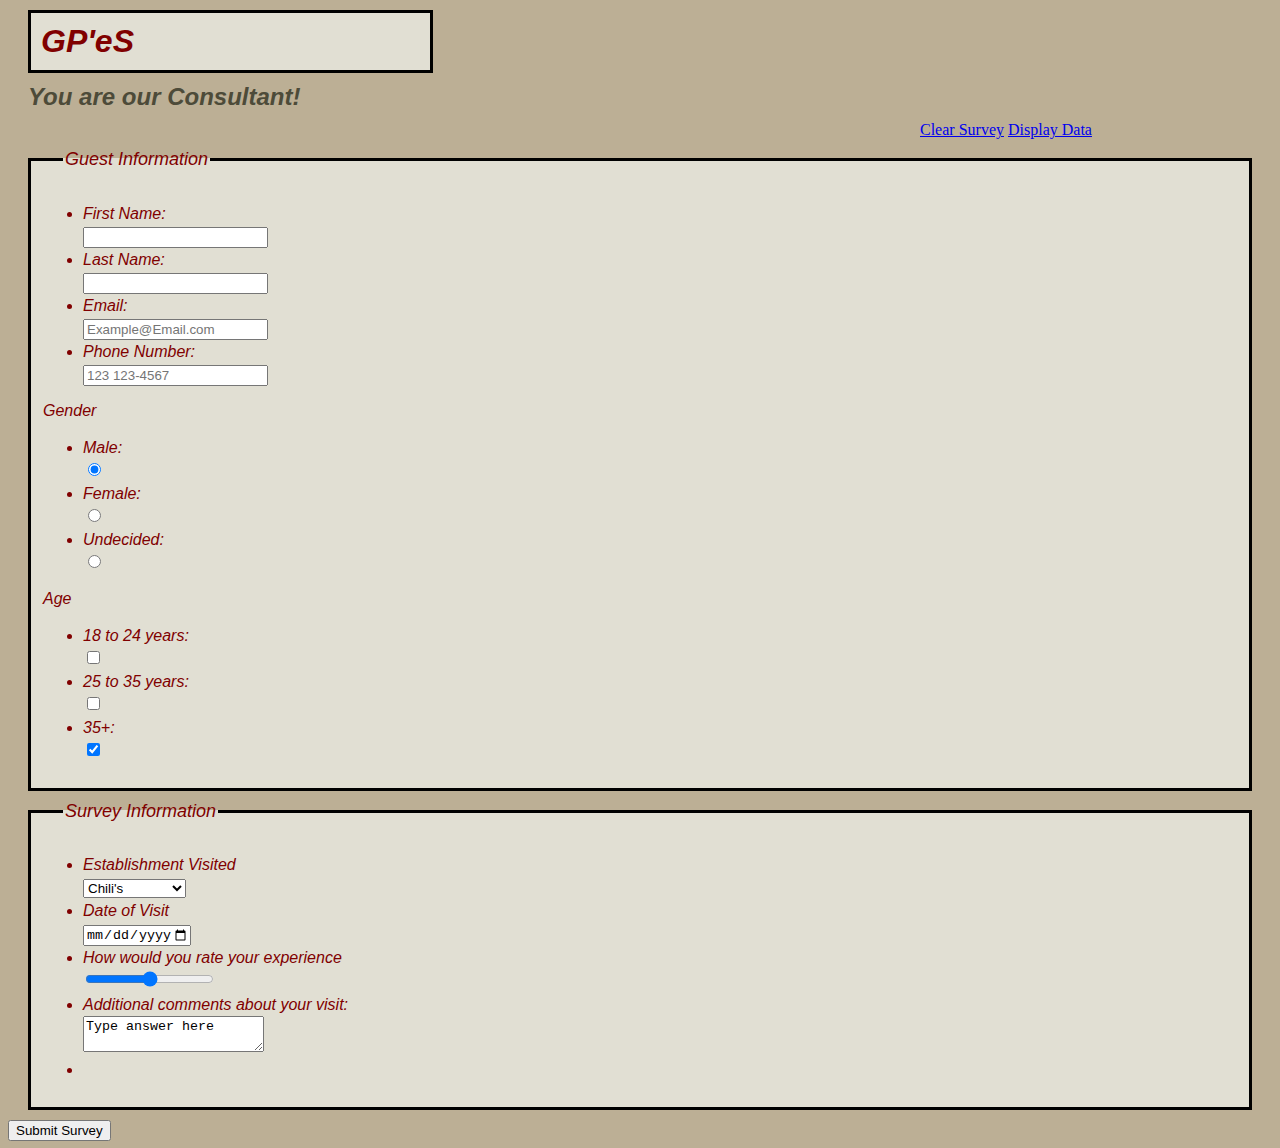
==== addItem.html @ bb90a3a1 "Added clear survey, get data and save data to js file" ====
<!DOCTYPE html>
<!-- Daniel Reyes-->
<!-- VFW-1210-->
<!-- Project-1-->

<!-- HTML TAG -->
<html>
	<!-- Document Head -->
	<head>
        <meta charset="UTF-8"/>
        <meta name="description" content="My first HTML of Visual Frameworks class" />
        <meta name="keywords" content="html5, mobile development, full sail" />
        <meta name="robots" content="index, follow" />
        <meta name="viewport" content="user-scalable=no, width=device-width" />
        <meta name="viewport" content="target-desintydpi=device-dpi" />
        <meta name="HandheldFriendly" content="true">
        <meta name="MobileOptimize" content="320"/>
        <link rel="stylesheet" href="Style.css" type="text/css" />
                
        <title>GP'eS</title>                                     
    </head>
    <body>
	    <h1>GP'eS</h1>
	    <h2>You are our Consultant!</h2>
	    <nav>
		    <a href="#" id="clear">Clear Survey</a>
		    <a href="#" id="display data"> Display Data</a>
	    </nav>
	    <form action="#" method="post">	    
	    	<fieldset> 
		    	<legend>Guest Information</legend>
		    	<ul>
			    	<li><label for="fname">First Name:</label><input type="text" id="fname" /></li>
			    	<li><label for="lname">Last Name:</label><input type="text" id="lname" /></li>
			    	<li><label for="email">Email:</label><input type="text" id="email" placeholder="Example@Email.com" /></li>
			    	<li><label for="phone">Phone Number:</label><input type="text" id="phone" placeholder="123 123-4567" /></li>
				</ul>
				<aside>Gender</aside>
				<ul>					
					<li><label for="male">Male:  </label><input type="radio" checked value="Male" id="male" name="sex" /></li>
					<li><label for="female">Female:  </label><input type="radio" value="Female" id="female" name="sex" /></li>
					<li><label for="undecided">Undecided:  </label><input type="radio" value="Undecided" id="undecided" name="sex" /></li>
				</ul>
				<aside>Age</aside>
				<ul>
					<li><label for="18-24">18 to 24 years: </label><input type="checkbox" value="18 to 24 years" id="18-24" name="age" /></li>
					<li><label for="25-35">25 to 35 years: </label><input type="checkbox" value="25 to 35 years" id="25-35" name="age" /></li>
					<li><label for="35+">35+:  </label><input type="checkbox" checked="" value="35+" id="35+" name="age" /></li>
				</ul>
	    	</fieldset>	    	
	    	<fieldset>
		    	<legend>Survey Information</legend>
		    	<ul>
		    		<li>		    	
		    			<label for="establishment">Establishment Visited</label>
		    			<select id="establishment">
		    				<optgroup label="Restaurants">
		    					<option value="Chili's">Chili's</option>
		    					<option value="Applebee's">Applebee's</option>
		    					<option value="Hooters">Hooters</option>
		    				</optgroup>
		    				<optgroup label="Retail">
			    				<option value="Wal-Mart">Wal-Mart</option>
			    				<option value="Target">Target</option>
			    			</optgroup>
			    		</select>		    					    	
			    	</li>			    	
			    				    	
			    		<li><label for="date">Date of Visit</label>	<input type="date"  min="2011-01-31" max="2013-01-31"  id="date" name="date" required 							aria-required="true" /></li>
			    		<li><label for="time">How would you rate your experience</label> <input type="range" min="1" max="5" id="time" name="name" /></li>		    						    		
			       	<li><label for="comments">Additional comments about your visit: </label> <textarea id="comments">Type answer here</textarea></li>
			       	<li><input type="hidden" value="true" /></li>				       			       
		    	 </ul>
	    	</fieldset>
	    	<input type="submit" value="Submit Survey" /> 
	    </form>
	    <script src="js/main.js" type="text/javascript"></script>
    </body>
</html>
---- Style.css ----
/* 
Daniel Reyes
VFW-1210
Project 2
*/

html{
	background-color: #bcaf95;
}

h1{
	margin: 10px 20px;
	border: solid #000000;
	padding: 10px;
	background-color: #E1DFD3;
	width: 30%;
	font-style: oblique;
	font-family: sans-serif;
	color: maroon;
		
}
h2{
	margin: 10px 20px;
	font-style: oblique;
	font-family: sans-serif;
	color: #4D4B39;
}

nav{
	margin-left: 57.0em;	
}

legend{
	margin: 10px 20px;
	font-style: italic;
	font-style: oblique;
	font-size: large;
	font-family: sans-serif;
	color: maroon;			
}

label{
	display: block;	
}
li{
	font-style: oblique;
	font-family: sans-serif;
	color: maroon;
	line-height: 23px;
}
aside{
	font-style: oblique;
	font-family: sans-serif;
	color: maroon;
}

fieldset{
	margin: 10px 20px;
	border: solid #000;
	background-color: #E1DFD3;
}
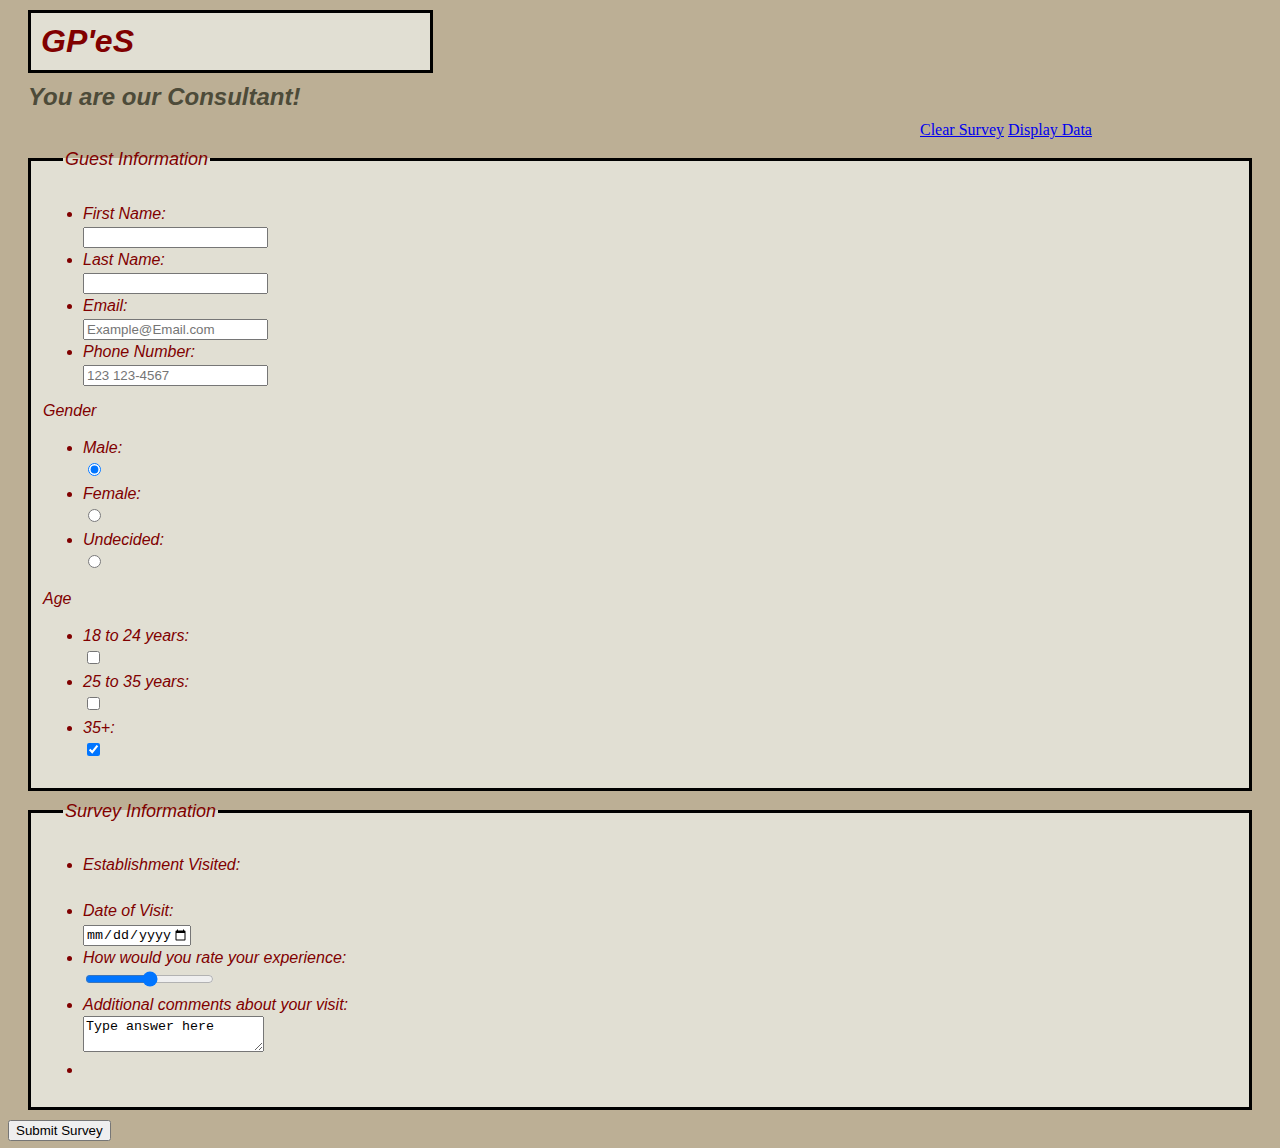
==== commit 5d7e5f56: "Added several javaScript functions" ====
--- a/addItem.html
+++ b/addItem.html
@@ -24,7 +24,7 @@
 	    <h2>You are our Consultant!</h2>
 	    <nav>
 		    <a href="#" id="clear">Clear Survey</a>
-		    <a href="#" id="display data"> Display Data</a>
+		    <a href="#" id="display data">Display Data</a>
 	    </nav>
 	    <form action="#" method="post">	    
 	    	<fieldset> 
@@ -51,28 +51,14 @@
 	    	<fieldset>
 		    	<legend>Survey Information</legend>
 		    	<ul>
-		    		<li>		    	
-		    			<label for="establishment">Establishment Visited</label>
-		    			<select id="establishment">
-		    				<optgroup label="Restaurants">
-		    					<option value="Chili's">Chili's</option>
-		    					<option value="Applebee's">Applebee's</option>
-		    					<option value="Hooters">Hooters</option>
-		    				</optgroup>
-		    				<optgroup label="Retail">
-			    				<option value="Wal-Mart">Wal-Mart</option>
-			    				<option value="Target">Target</option>
-			    			</optgroup>
-			    		</select>		    					    	
-			    	</li>			    	
-			    				    	
-			    		<li><label for="date">Date of Visit</label>	<input type="date"  min="2011-01-31" max="2013-01-31"  id="date" name="date" required 							aria-required="true" /></li>
-			    		<li><label for="time">How would you rate your experience</label> <input type="range" min="1" max="5" id="time" name="name" /></li>		    						    		
-			       	<li><label for="comments">Additional comments about your visit: </label> <textarea id="comments">Type answer here</textarea></li>
+		    		<li id="select"><label for="group">Establishment Visited:</label><br /></li>		    	
+			    	<li><label for="date">Date of Visit:</label><input type="date"  min="2011-01-31" max="2013-01-31"  id="date" name="date" required 							aria-required="true" /></li>
+			    	<li><label for="time">How would you rate your experience:</label> <input type="range" min="1" max="5" id="time" name="name" /></li>		    
+			       	<li><label for="comments">Additional comments about your visit:</label> <textarea id="comments">Type answer here</textarea></li>
 			       	<li><input type="hidden" value="true" /></li>				       			       
 		    	 </ul>
 	    	</fieldset>
-	    	<input type="submit" value="Submit Survey" /> 
+	    	<input type="submit" value="Submit Survey" id="save" /> 
 	    </form>
 	    <script src="js/main.js" type="text/javascript"></script>
     </body>
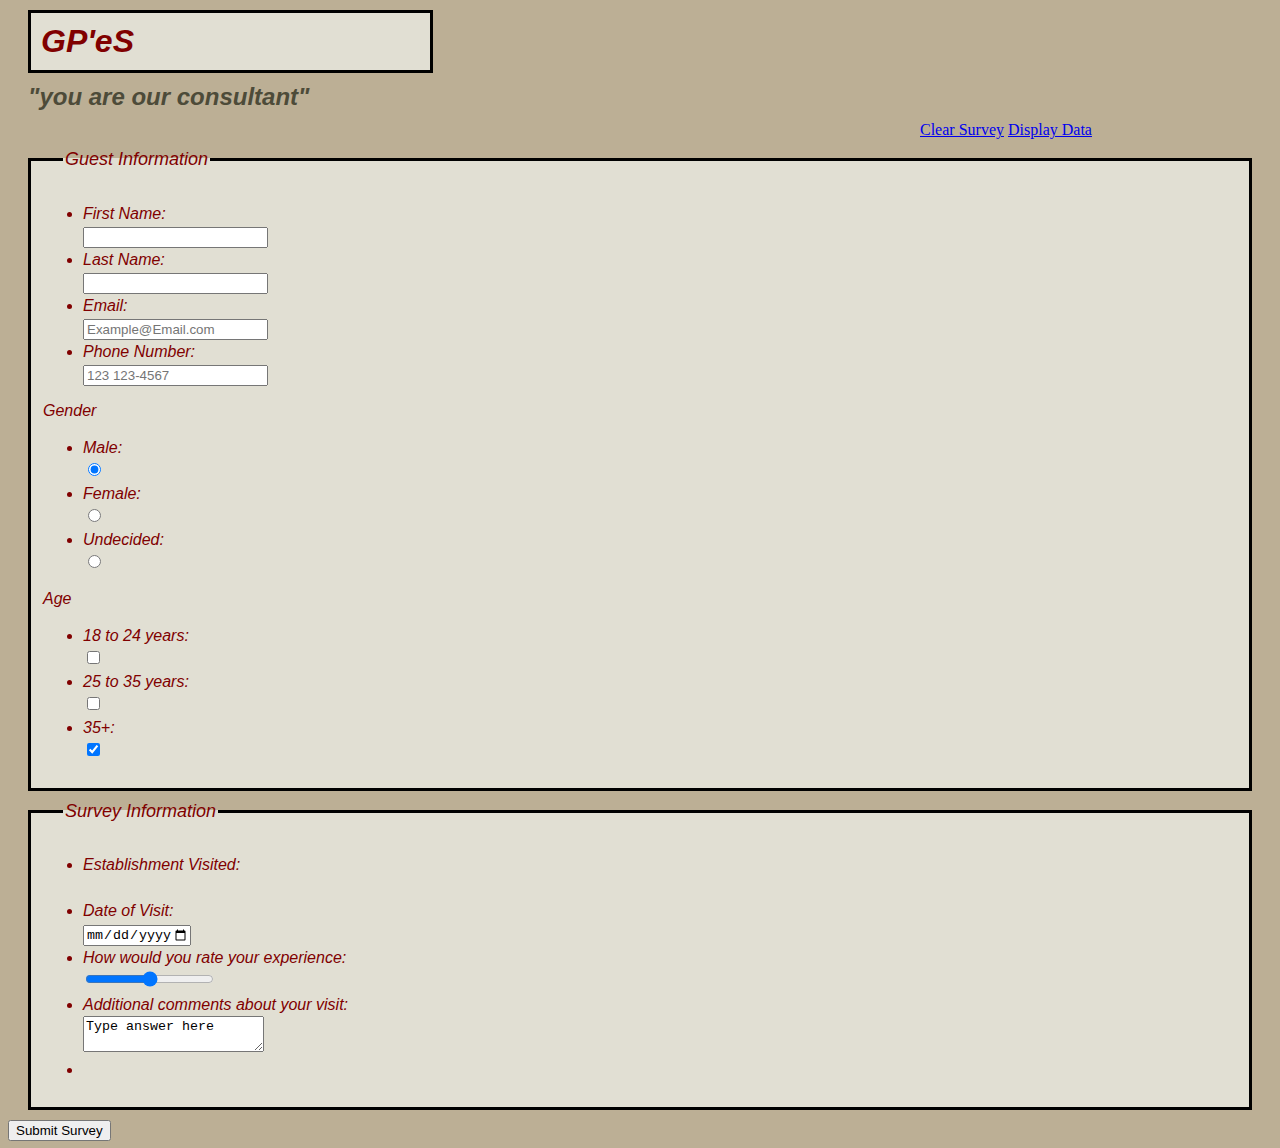
==== commit 9468c4e2: "Added edit and delete script" ====
--- a/addItem.html
+++ b/addItem.html
@@ -15,16 +15,15 @@
         <meta name="viewport" content="target-desintydpi=device-dpi" />
         <meta name="HandheldFriendly" content="true">
         <meta name="MobileOptimize" content="320"/>
-        <link rel="stylesheet" href="Style.css" type="text/css" />
-                
-        <title>GP'eS</title>                                     
+        <link rel="stylesheet" href="Style.css" type="text/css" />                                                            
     </head>
     <body>
-	    <h1>GP'eS</h1>
-	    <h2>You are our Consultant!</h2>
+	    <h1 id="test">GP'eS</h1>
+	    <h2>"you are our consultant"</h2>
 	    <nav>
 		    <a href="#" id="clear">Clear Survey</a>
-		    <a href="#" id="display data">Display Data</a>
+		    <a href="#" id="displayData">Display Data</a>
+		    
 	    </nav>
 	    <form action="#" method="post">	    
 	    	<fieldset> 
@@ -60,7 +59,7 @@
 	    	</fieldset>
 	    	<input type="submit" value="Submit Survey" id="save" /> 
 	    </form>
-	    <script src="js/main.js" type="text/javascript"></script>
+	    <script src="Main.js" type="text/javascript"></script>
     </body>
 </html>
     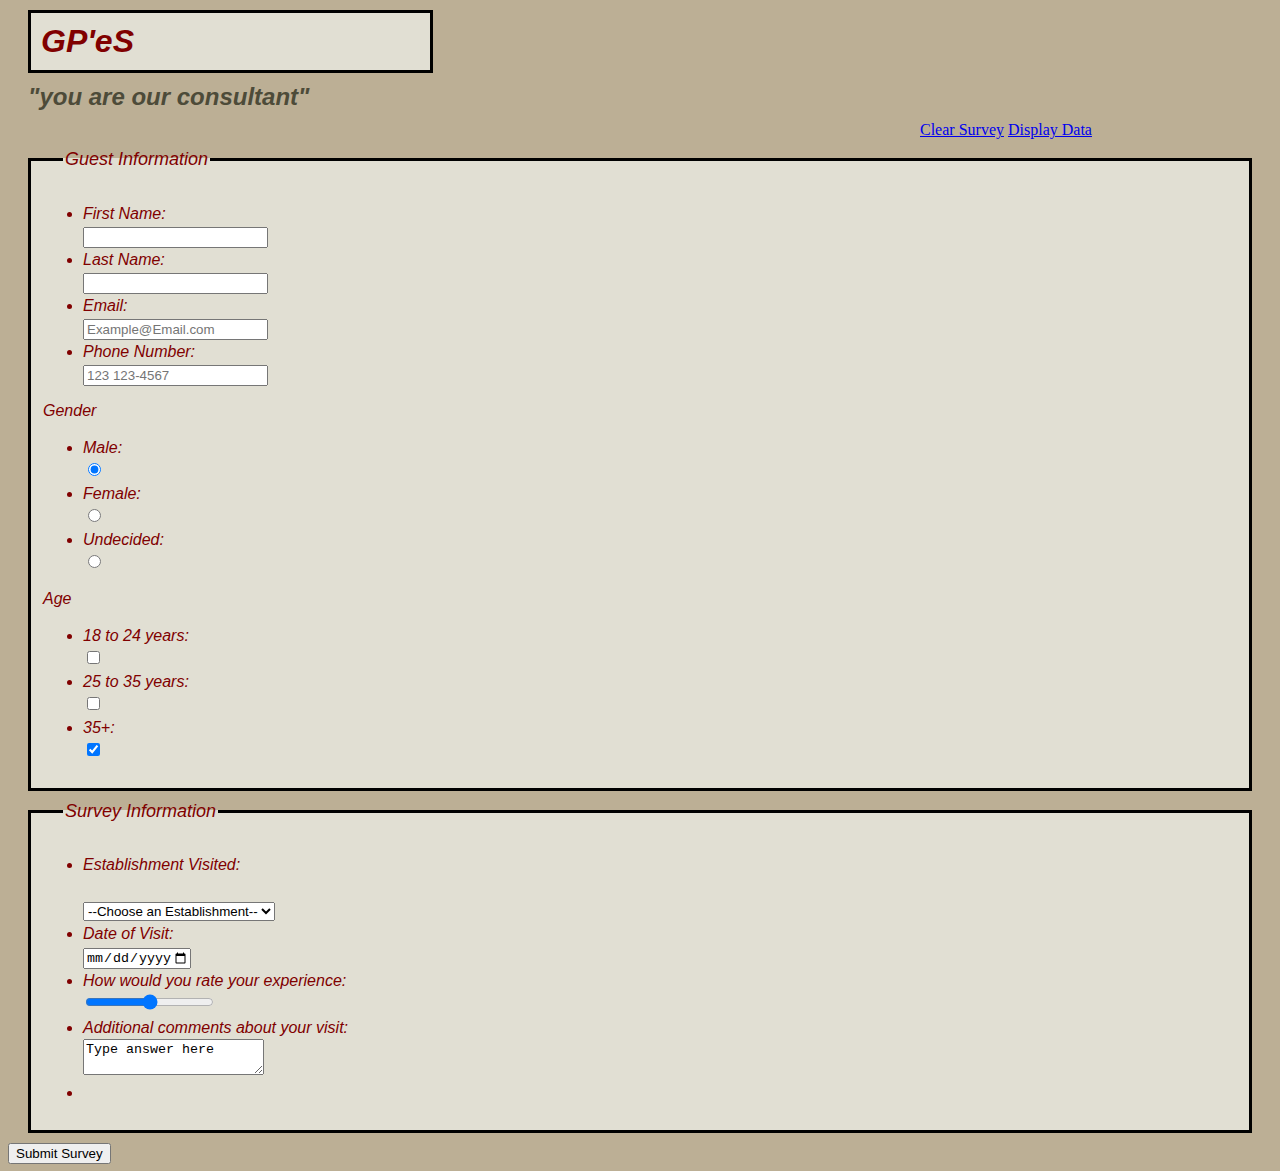
==== commit 04ad1756: "fixed a lot of errors in the Main.js file and html file" ====
--- a/addItem.html
+++ b/addItem.html
@@ -15,18 +15,19 @@
         <meta name="viewport" content="target-desintydpi=device-dpi" />
         <meta name="HandheldFriendly" content="true">
         <meta name="MobileOptimize" content="320"/>
+        <Title>GP'eS</Title>
         <link rel="stylesheet" href="Style.css" type="text/css" />                                                            
     </head>
     <body>
-	    <h1 id="test">GP'eS</h1>
+	    <header><h1 id="test">GP'eS</h1></header>
 	    <h2>"you are our consultant"</h2>
 	    <nav>
 		    <a href="#" id="clear">Clear Survey</a>
 		    <a href="#" id="displayData">Display Data</a>
-		    
+		    <a href="addItem.html" id="addNew" style="display:none;">Add New Item</a>
 	    </nav>
-	    <form action="#" method="post">	    
-	    	<fieldset> 
+	    <form action="#" method="post" id="informationForm" />	    
+	    	<fieldset id="surveyFieldset"> 
 		    	<legend>Guest Information</legend>
 		    	<ul>
 			    	<li><label for="fname">First Name:</label><input type="text" id="fname" /></li>
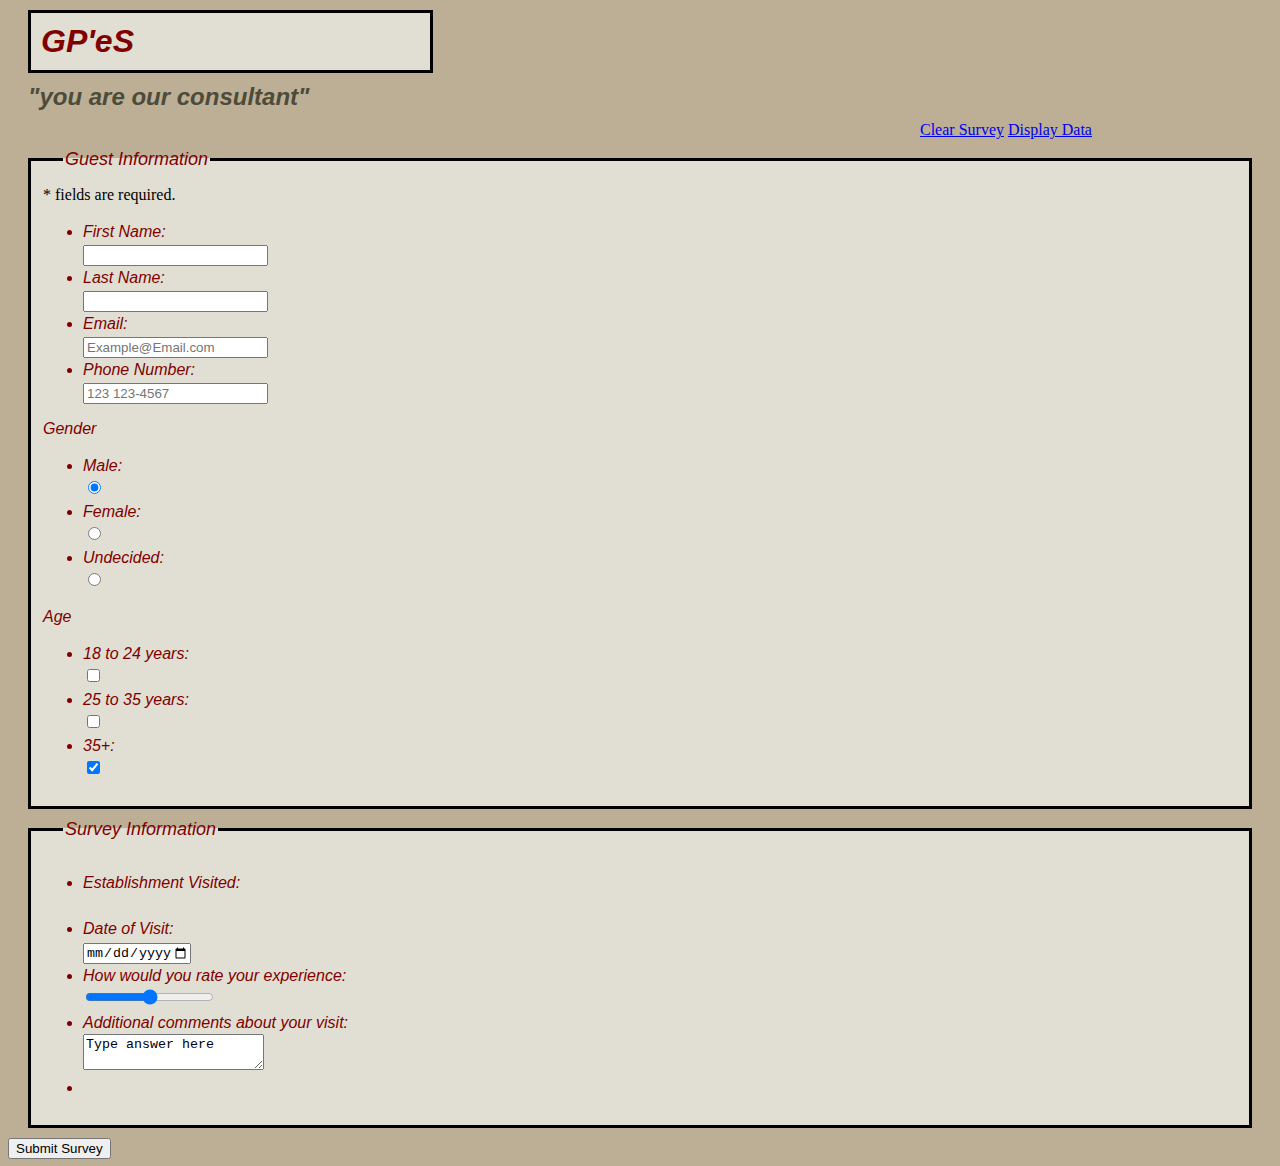
==== commit 2bd1d44b: "Added update item function and delete item function to the file" ====
--- a/addItem.html
+++ b/addItem.html
@@ -26,10 +26,12 @@
 		    <a href="#" id="displayData">Display Data</a>
 		    <a href="addItem.html" id="addNew" style="display:none;">Add New Item</a>
 	    </nav>
-	    <form action="#" method="post" id="informationForm" />	    
+	    <form action="#" method="post" id="informationForm">	    
 	    	<fieldset id="surveyFieldset"> 
 		    	<legend>Guest Information</legend>
-		    	<ul>
+		    	<span>* fields are required.</span>
+		    	<ul id="errors"></ul>
+		    	<ul	id="questions">
 			    	<li><label for="fname">First Name:</label><input type="text" id="fname" /></li>
 			    	<li><label for="lname">Last Name:</label><input type="text" id="lname" /></li>
 			    	<li><label for="email">Email:</label><input type="text" id="email" placeholder="Example@Email.com" /></li>
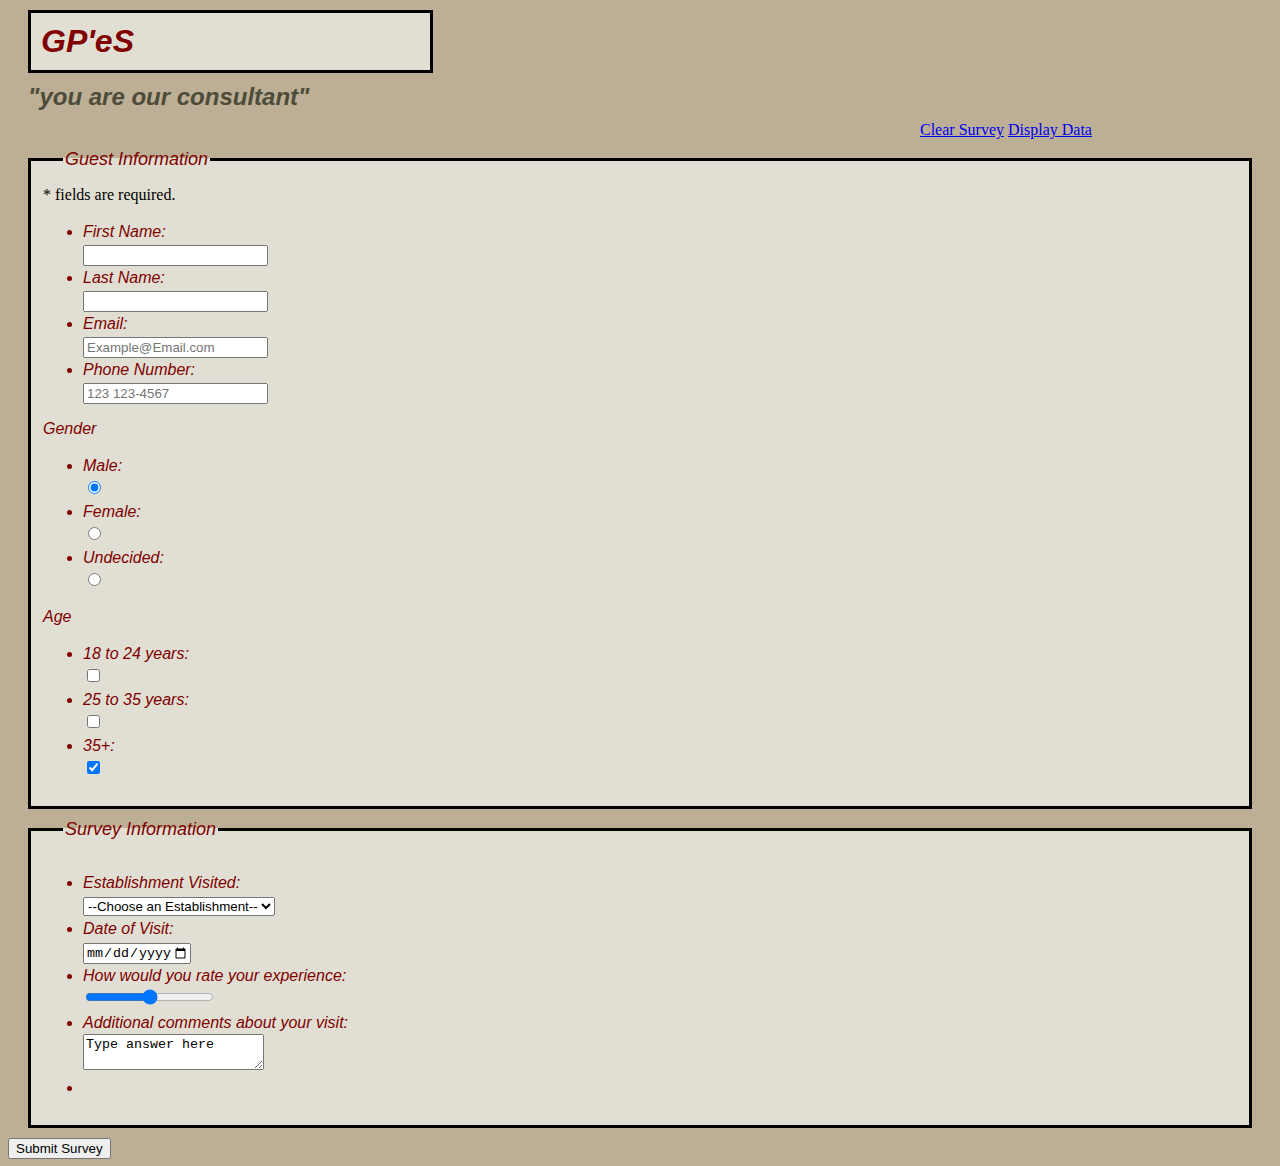
==== commit f5b00ed9: "Fixed the issue with the local storage on the file" ====
--- a/addItem.html
+++ b/addItem.html
@@ -31,7 +31,7 @@
 		    	<legend>Guest Information</legend>
 		    	<span>* fields are required.</span>
 		    	<ul id="errors"></ul>
-		    	<ul	id="questions">
+		    	<ul	id="questions">		    		
 			    	<li><label for="fname">First Name:</label><input type="text" id="fname" /></li>
 			    	<li><label for="lname">Last Name:</label><input type="text" id="lname" /></li>
 			    	<li><label for="email">Email:</label><input type="text" id="email" placeholder="Example@Email.com" /></li>
@@ -53,14 +53,14 @@
 	    	<fieldset>
 		    	<legend>Survey Information</legend>
 		    	<ul>
-		    		<li id="select"><label for="group">Establishment Visited:</label><br /></li>		    	
+		    		<li id="select"><label for="group">Establishment Visited:</label></li>		    	
 			    	<li><label for="date">Date of Visit:</label><input type="date"  min="2011-01-31" max="2013-01-31"  id="date" name="date" required 							aria-required="true" /></li>
 			    	<li><label for="time">How would you rate your experience:</label> <input type="range" min="1" max="5" id="time" name="name" /></li>		    
 			       	<li><label for="comments">Additional comments about your visit:</label> <textarea id="comments">Type answer here</textarea></li>
 			       	<li><input type="hidden" value="true" /></li>				       			       
 		    	 </ul>
 	    	</fieldset>
-	    	<input type="submit" value="Submit Survey" id="save" /> 
+	    	<input type="submit" value="Submit Survey" id="submit" /> 
 	    </form>
 	    <script src="Main.js" type="text/javascript"></script>
     </body>
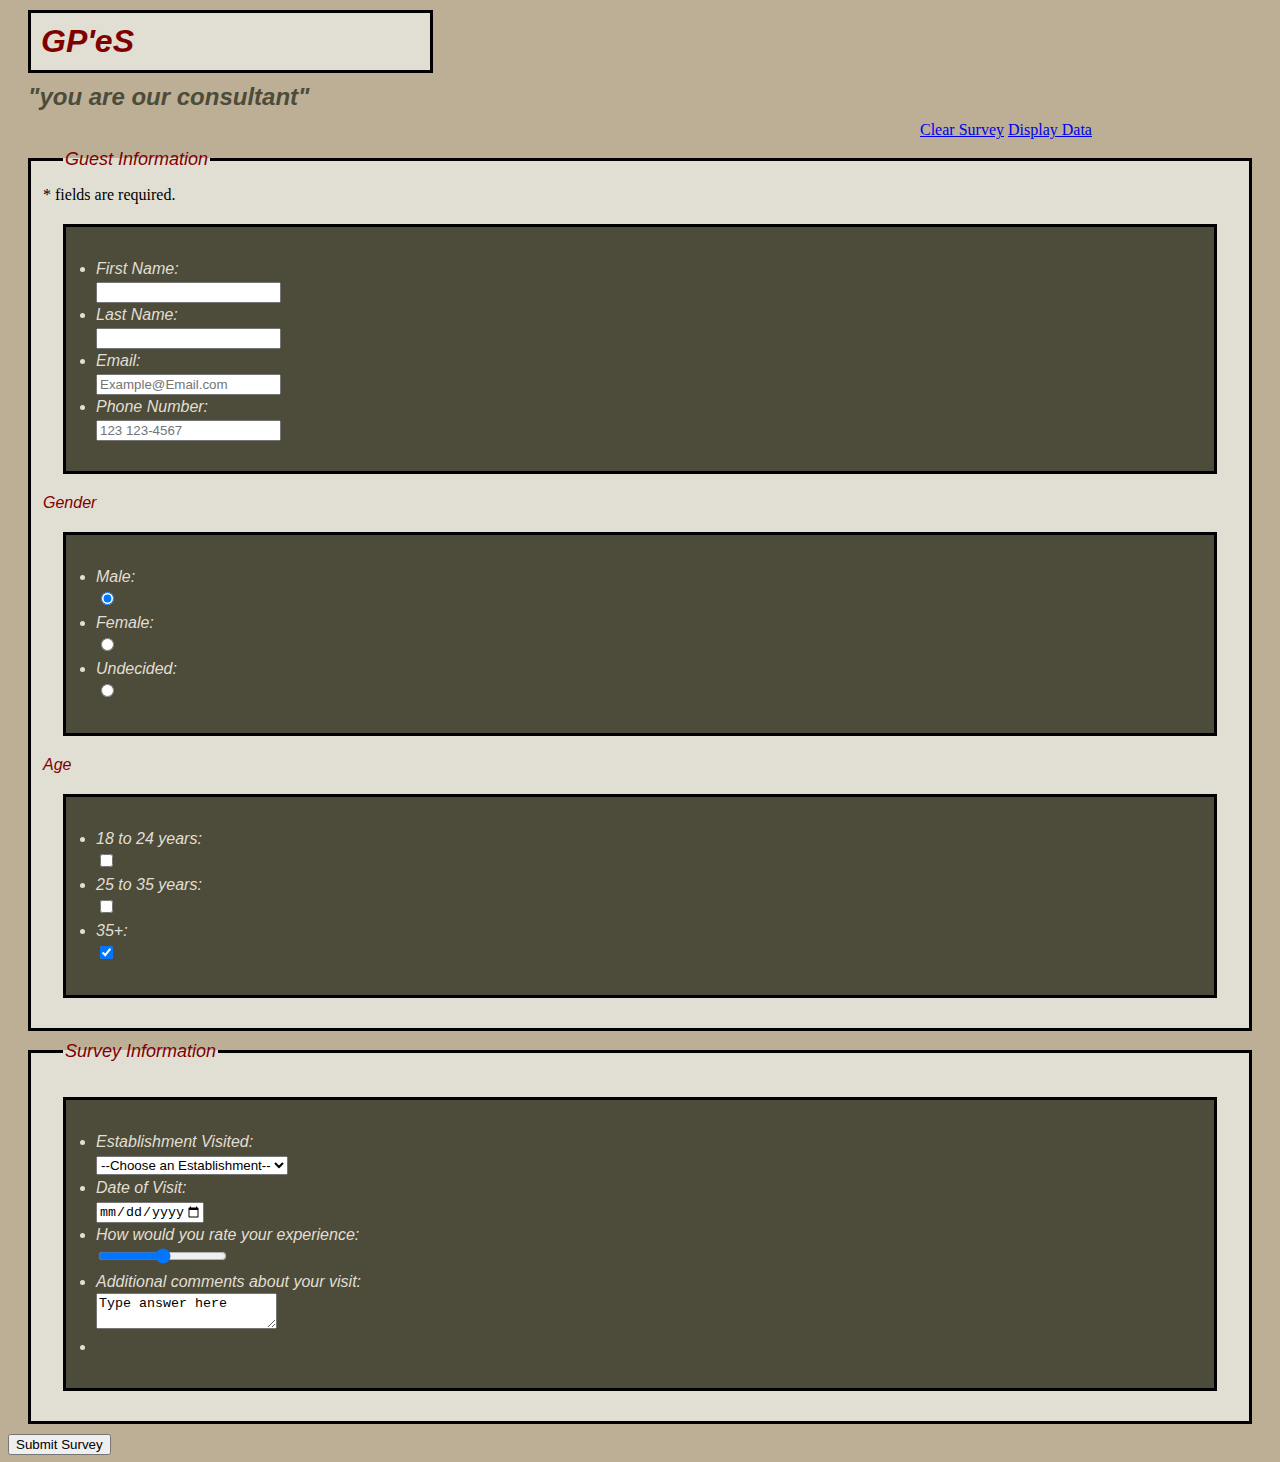
==== commit 69a7d32f: "Added aditional CSS to the files" ====
--- a/addItem.html
+++ b/addItem.html
@@ -1,7 +1,8 @@
 <!DOCTYPE html>
 <!-- Daniel Reyes-->
 <!-- VFW-1210-->
-<!-- Project-1-->
+<!-- Project4-->
+<!-- Oct 18-->
 
 <!-- HTML TAG -->
 <html>
@@ -31,20 +32,20 @@
 		    	<legend>Guest Information</legend>
 		    	<span>* fields are required.</span>
 		    	<ul id="errors"></ul>
-		    	<ul	id="questions">		    		
+		    	<ul	class="questions">		    		
 			    	<li><label for="fname">First Name:</label><input type="text" id="fname" /></li>
 			    	<li><label for="lname">Last Name:</label><input type="text" id="lname" /></li>
 			    	<li><label for="email">Email:</label><input type="text" id="email" placeholder="Example@Email.com" /></li>
 			    	<li><label for="phone">Phone Number:</label><input type="text" id="phone" placeholder="123 123-4567" /></li>
 				</ul>
 				<aside>Gender</aside>
-				<ul>					
+				<ul class="questions">					
 					<li><label for="male">Male:  </label><input type="radio" checked value="Male" id="male" name="sex" /></li>
 					<li><label for="female">Female:  </label><input type="radio" value="Female" id="female" name="sex" /></li>
 					<li><label for="undecided">Undecided:  </label><input type="radio" value="Undecided" id="undecided" name="sex" /></li>
 				</ul>
 				<aside>Age</aside>
-				<ul>
+				<ul class="questions">
 					<li><label for="18-24">18 to 24 years: </label><input type="checkbox" value="18 to 24 years" id="18-24" name="age" /></li>
 					<li><label for="25-35">25 to 35 years: </label><input type="checkbox" value="25 to 35 years" id="25-35" name="age" /></li>
 					<li><label for="35+">35+:  </label><input type="checkbox" checked="" value="35+" id="35+" name="age" /></li>
@@ -52,16 +53,18 @@
 	    	</fieldset>	    	
 	    	<fieldset>
 		    	<legend>Survey Information</legend>
-		    	<ul>
+		    	<ul class="questions">
 		    		<li id="select"><label for="group">Establishment Visited:</label></li>		    	
 			    	<li><label for="date">Date of Visit:</label><input type="date"  min="2011-01-31" max="2013-01-31"  id="date" name="date" required 							aria-required="true" /></li>
-			    	<li><label for="time">How would you rate your experience:</label> <input type="range" min="1" max="5" id="time" name="name" /></li>		    
+			    	<li><label for="time">How would you rate your experience:</label> <input type="range" min="1" max="5" id="time" name="rate" /></li>
+			    	<output for="rate" onforminput="value = rate.valueAsNumber;"></output>		    
 			       	<li><label for="comments">Additional comments about your visit:</label> <textarea id="comments">Type answer here</textarea></li>
 			       	<li><input type="hidden" value="true" /></li>				       			       
 		    	 </ul>
 	    	</fieldset>
 	    	<input type="submit" value="Submit Survey" id="submit" /> 
 	    </form>
+	    <script src="JSON.js" type="text/javascript"></script>
 	    <script src="Main.js" type="text/javascript"></script>
     </body>
 </html>
--- a/Style.css
+++ b/Style.css
@@ -45,7 +45,7 @@
 li{
 	font-style: oblique;
 	font-family: sans-serif;
-	color: maroon;
+	color: #E1DFD3;
 	line-height: 23px;
 }
 aside{
@@ -58,4 +58,28 @@
 	margin: 10px 20px;
 	border: solid #000;
 	background-color: #E1DFD3;
-}+}
+
+output{
+	position: absolute;
+	background-image: linear-gradient(top, #444444, #999999);
+	width: 40px;
+	height: 30px;
+	text-align: center;
+	color: white;
+	border-radius: 10px;
+	display: inline-block;
+	font: bold 15px/30px Georgia;
+	bottom: 175%;
+	left: 0;
+}
+output:after{
+	content: "";
+	position: absolute;
+}
+.questions{
+	margin: 20px;
+	padding: 30px; 
+	border: solid #000; 
+	background-color: #4D4B39;	
+}
